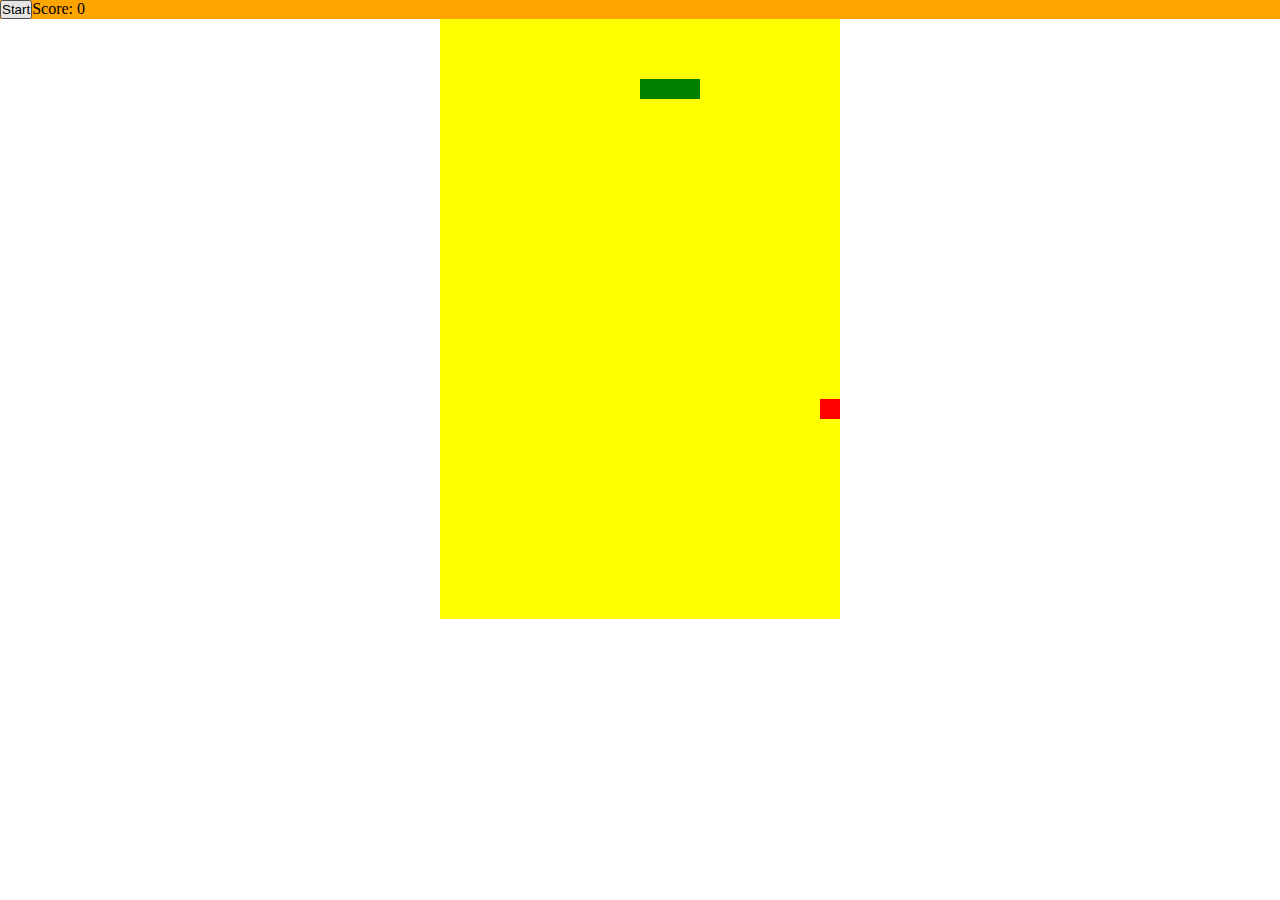
==== index.html @ 45a20886 "changed to main. html to index.html" ====
<html lang="en">
<head>
    <meta charset="UTF-8">
    <meta name="viewport" content="width=device-width, initial-scale=1.0">

    <link rel="stylesheet" href="main.css">
    <script type="module" src="main.js"></script>


    <title>Snake</title>
</head>
<body>
    <div class="top">
        <button>Start</button>
        <div id="scoreDisplay">Score: 0</div>
    </div>

    <div class="main">
        <!-- <div class="side-left"></div> -->
        <div class="center"></div>
        <!-- <div class="side-right"></div> -->
    </div>

</body>
</html>
---- main.css ----
* {
  margin: 0 0 0 0;
  padding: 0 0 0 0;
}

.top {
  background-color: orange;
  display: flex;
}

.main {
  display: flex;
  justify-content: center;
  flex-wrap: wrap;
}

.center {
  background-color: yellow;
  display: flex;
  flex-wrap: wrap;
  width: 400px;
  height: 600px;
}
.center div {
  width: 20px;
  height: 20px;
  font-size: 10;
}

.apple {
  background-color: red;
}

.snake {
  background-color: green;
}

/*# sourceMappingURL=main.css.map */
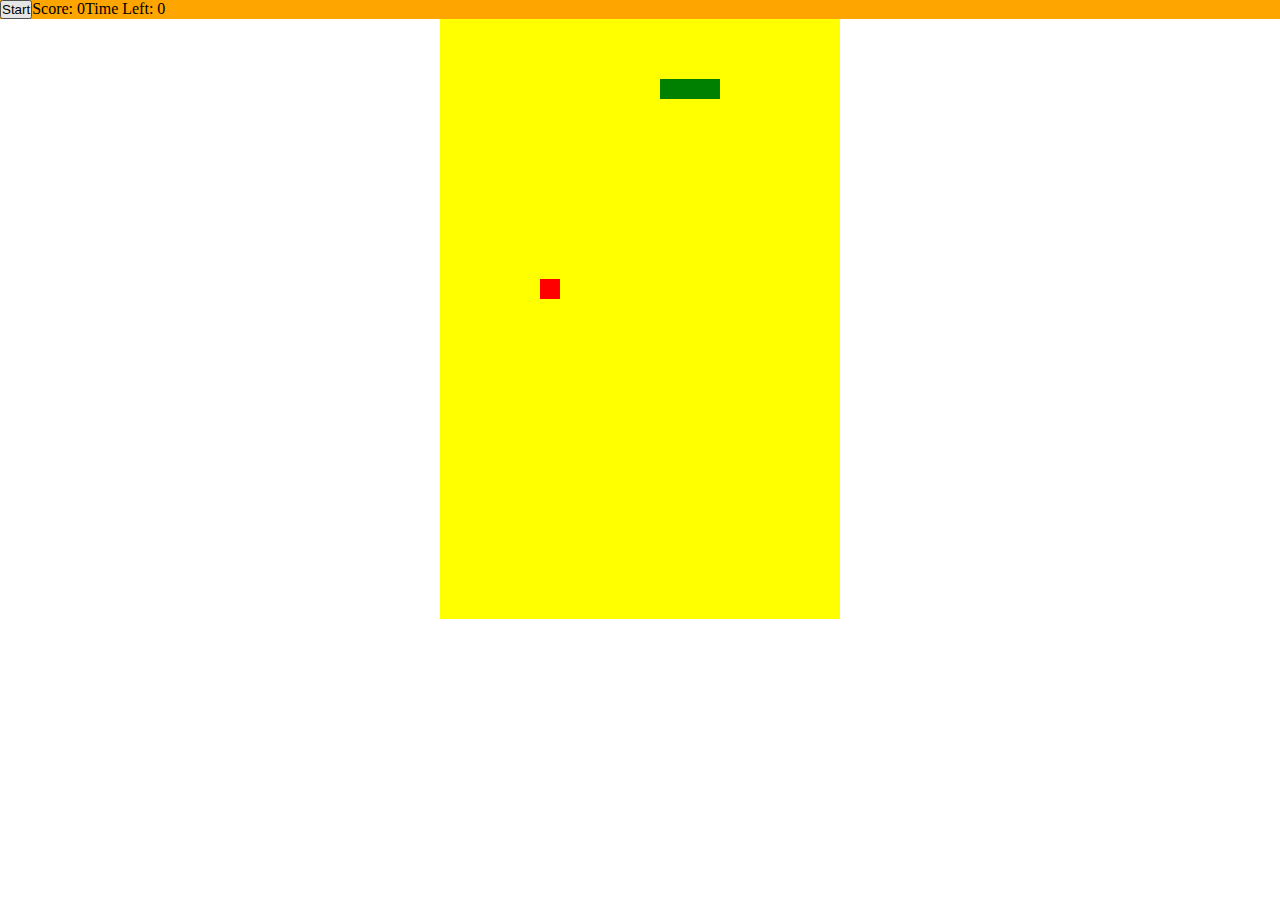
==== commit 58b8303e: "start/ pause button + timer" ====
--- a/index.html
+++ b/index.html
@@ -11,8 +11,9 @@
 </head>
 <body>
     <div class="top">
-        <button>Start</button>
+        <button id="btn-start">Start</button>
         <div id="scoreDisplay">Score: 0</div>
+        <div id="time-left">Time Left: 0</div>
     </div>
 
     <div class="main">
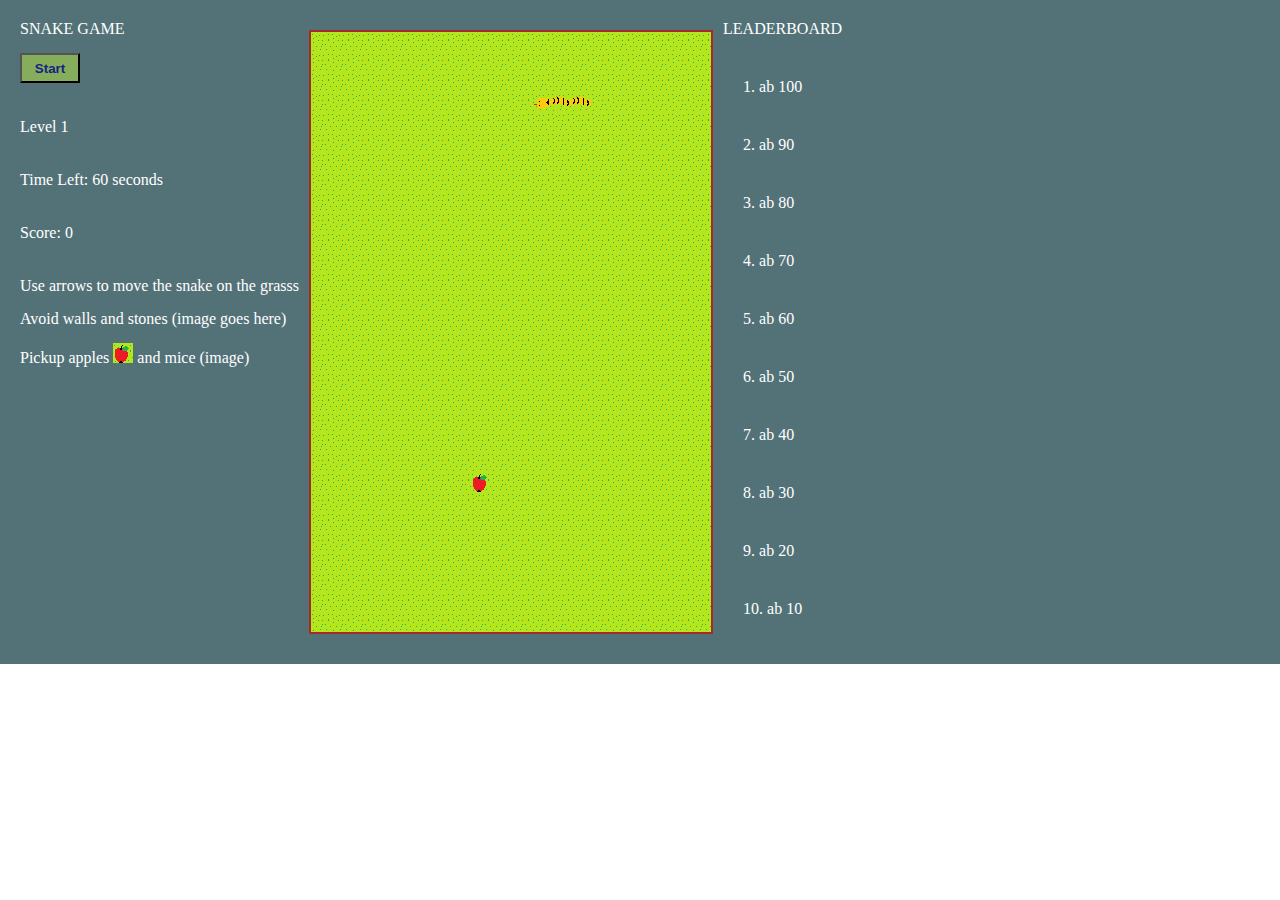
==== commit 10d6e8e9: "some styling and added scoreboard" ====
--- a/index.html
+++ b/index.html
@@ -11,15 +11,28 @@
 </head>
 <body>
     <div class="top">
-        <button id="btn-start">Start</button>
-        <div id="scoreDisplay">Score: 0</div>
-        <div id="time-left">Time Left: 0</div>
+        
     </div>
 
     <div class="main">
-        <!-- <div class="side-left"></div> -->
+        <div class="side-left">
+            <p> SNAKE GAME</p>
+            <button id="btn-start">Start</button>
+            <div id="Level">Level 1</div>
+            <div id="time-left">Time Left: 60 seconds</div>
+            <div id="scoreDisplay">Score: 0</div>
+            <div id="instructions">
+                <p>Use arrows to move the snake on the grasss</p>
+                <p>Avoid walls and stones (image goes here) </p>
+                <p>Pickup apples <img src="./media/apple.png" alt="apple"/> and mice (image) </p>
+            
+            </div>
+        </div>
         <div class="center"></div>
-        <!-- <div class="side-right"></div> -->
+        <div class="side-right">
+            <p>LEADERBOARD</p>
+            <div class="side-right-scores"></div>
+        </div>
     </div>
 
 </body>
--- a/main.css
+++ b/main.css
@@ -1,25 +1,31 @@
 * {
   margin: 0 0 0 0;
   padding: 0 0 0 0;
+  color: white;
 }
 
 .top {
-  background-color: orange;
+  background-color: #537278;
   display: flex;
+  justify-content: center;
 }
 
 .main {
   display: flex;
-  justify-content: center;
+  justify-content: stretch;
   flex-wrap: wrap;
+  background-color: #537278;
+  padding: 20px;
 }
 
 .center {
-  background-color: yellow;
+  background-image: url(./media/grass.png);
   display: flex;
   flex-wrap: wrap;
   width: 400px;
   height: 600px;
+  border: brown solid 2px;
+  margin: 10px 10px 10px 10px;
 }
 .center div {
   width: 20px;
@@ -28,11 +34,54 @@
 }
 
 .apple {
-  background-color: red;
+  background-image: url(./media/apple.png);
 }
 
 .snake {
-  background-color: green;
+  background-image: url(./media/snake2.png);
+}
+.snake-head {
+  background-image: url(./media/head.png);
+}
+.snake-curve {
+  background-image: url(./media/snake_curve.png);
+}
+.snake-curve-mirror {
+  background-image: url(./media/snake_curve_mirror.png);
+}
+.snake.head-down {
+  transform: rotate(270deg);
+}
+.snake.head-left {
+  transform: rotate(0deg);
+}
+.snake.head-up {
+  transform: rotate(90deg);
+}
+.snake.head-right {
+  transform: rotate(180deg);
+}
+
+#btn-start {
+  height: 30px;
+  width: 60px;
+  color: #152285;
+  background-color: #85ad5c;
+  font-weight: bold;
+  margin-bottom: 35px;
+}
+
+p {
+  margin-bottom: 15px;
+}
+
+.side-left div {
+  padding-bottom: 35px;
+}
+
+.side-right div {
+  margin-top: 40px;
+  margin-left: 10px;
 }
 
 /*# sourceMappingURL=main.css.map */
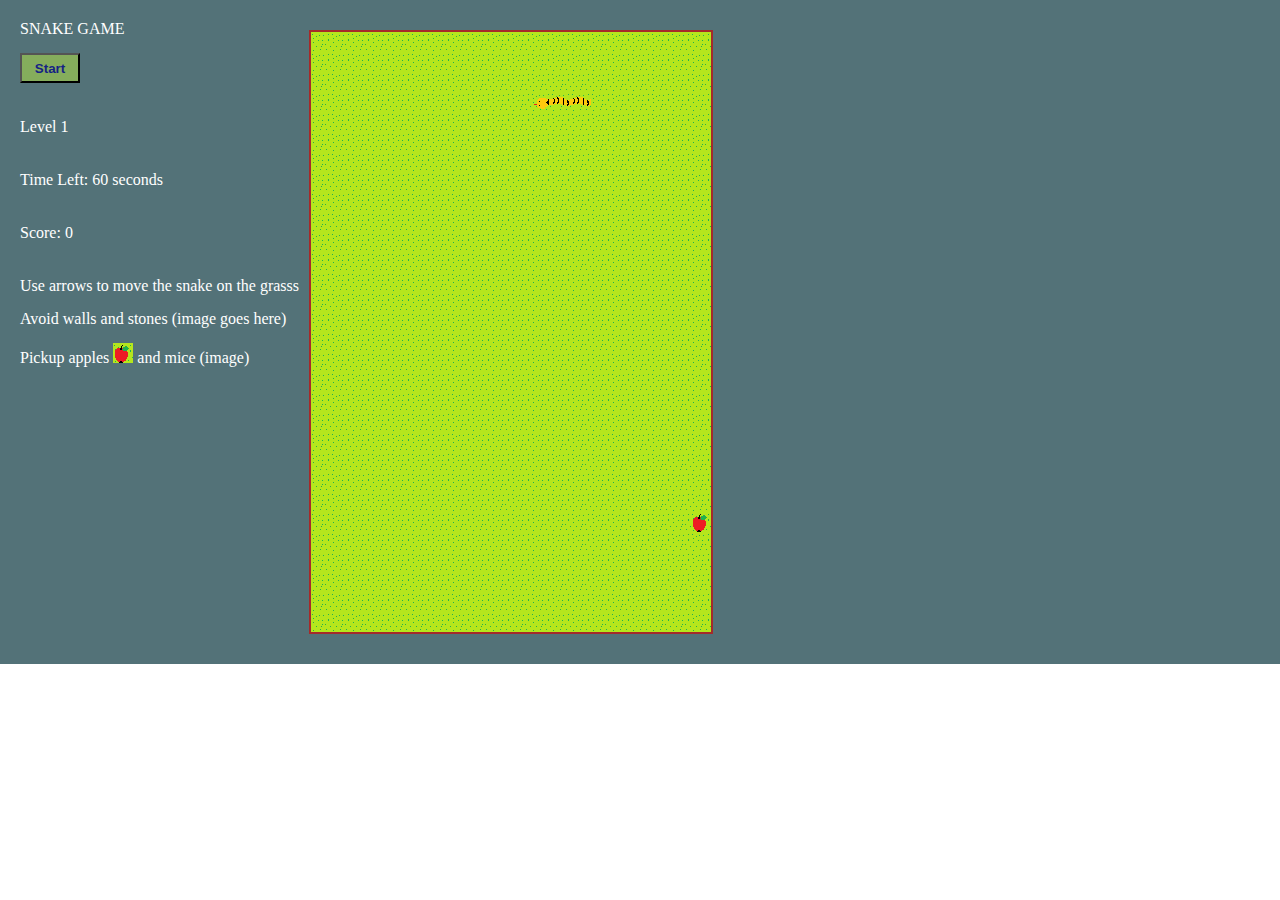
==== commit 09a50cd0: "removed leaderboard, corrected end condition and eatApple" ====
--- a/index.html
+++ b/index.html
@@ -30,7 +30,7 @@
         </div>
         <div class="center"></div>
         <div class="side-right">
-            <p>LEADERBOARD</p>
+            <!-- <p>LEADERBOARD</p> -->
             <div class="side-right-scores"></div>
         </div>
     </div>
